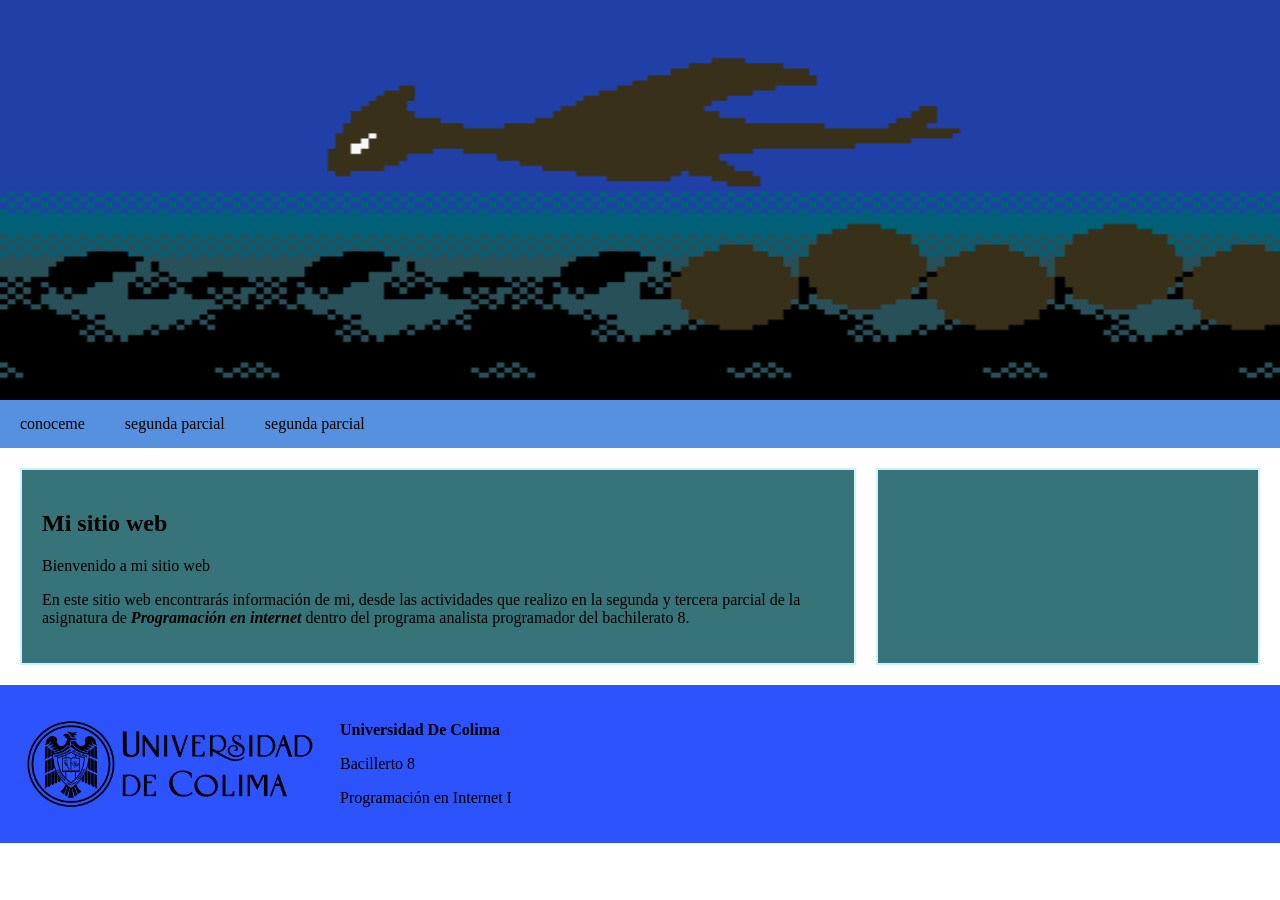
==== index.html @ 57e7c83c "Add files via upload" ====
<!DOCTYPE html>
<html lang="es">
    <head>
        <meta charset="UTF-8">
        
        <title>Mi Primer Página Web</title>
        <link rel="stylesheet" href="estilos.css">
    </head>
    <body>
            <header>
                <img src="lugif.gif" alt="Logo de la página web"></header>
            <nav>
                <ul>
                    <li><a href="#">conoceme</a>
                        <ul>
                            <li><a href="información.html">información personal</a></li>
                            <li><a href="pasatiempos.html">pasatiempos</a></li>
                        </ul>
                    </li>
                    <li><a href="#">segunda parcial</a>
                    <ul>
                        <li><a href="posiciones.html">posiciones en Html</a></li>
                    </ul>
                    </li>

                    <li><a href="#">segunda parcial</a></li>
                </ul>
            </nav>
            <section>
                <aside class="principal">   
                <h2>Mi sitio web</h2>
                <p>Bienvenido a mi sitio web</p>
                <p>En este sitio web encontrarás información de mi, desde las actividades 
                    que realizo en la segunda y tercera parcial de la asignatura de <b><i>Programación en internet</i></b>
                    dentro del programa analista programador del bachilerato 8.
                </p>
                </aside>
                <aside class="secundario"> 
                <iframec 
                width="100%"
                height="315" 
                src="https://share.google/stMobqKC5Vy4GSdkJ"
                title="video de youtube"
                allowfullscreen></iframec>    
                
                </aside>
            </section>
            <footer>
                <img src="logoudc.png" alt="logo udc">
                <div>
                    <p><strong>Universidad De Colima</strong></p>
                    <p>Bacillerto 8</p>
                    <p>Programación en Internet I</p>
                </div>
            </footer>
            </body>
</html>
---- estilos.css ----
body{
    margin : 0;
}

header{
    width: 100%;
    height: 400px;
}

header img{
    width: 100%;
    height: 400px;
    obje-fit: cover;
}
nav{
    background-color: #1b6bd4bd;
}
nav ul{
    list-style: none;
    margin: 0;
    padding: 0;
}
nav > ul{
    display: flex;
}
nav li {
    position: relative;
}
nav a{
    display: block;
    color: black ;
    text-decoration: none ;
    padding: 15px 20px;
}
nav a:hover{
    background-color: rgb(0, 104, 95);
}
nav li ul{
    display: none;
    position: absolute;
    background-color: rgb(80, 129, 170);
    min-width: 180px;
}
nav li:hover ul{
    display:block;
}
footer{
    background-color: rgb(45, 83, 255);
    color: black;
    display: flex;
    align-items: center ;
    padding: 20px;
}

footer img{
    width: 300PX;
    height: 100PX;
    margin-right: 20PX;
}

section{
    display: flex;
    gap: 20px;
    padding: 20px;
    min-width: 350px;
}

.principal{
    width: 70%;
    background-color: #367479;
    padding: 20px;
    border: 2px solid #caf2f8;
}
.secundario{
    width: 30%;
    background-color: #367479;
    padding: 20px;
    border: 2px solid #caf2f8;
}
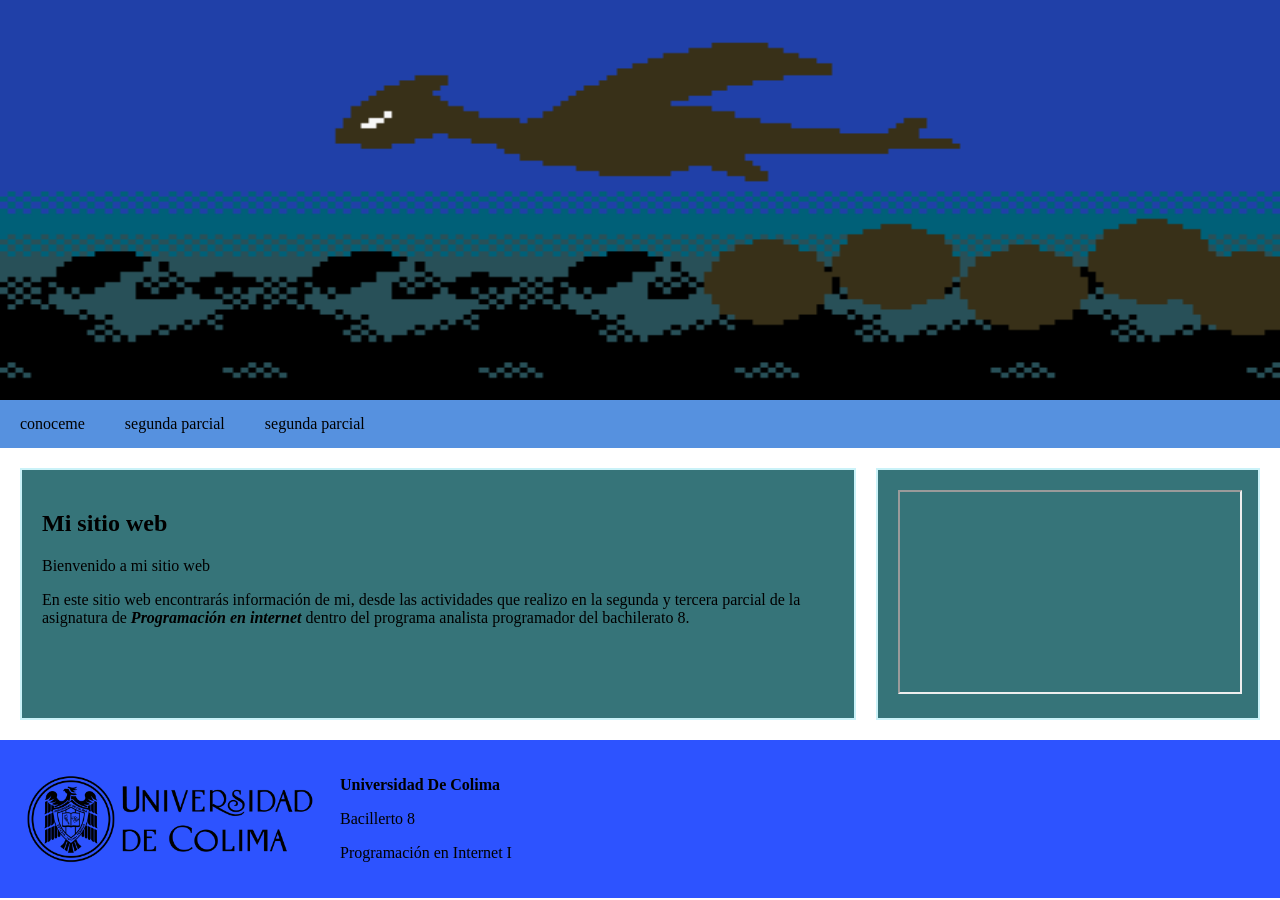
==== commit f06fee0e: "Add multimedia content and navigation updates for "Mi Mundo Digital"" ====
--- a/index.html
+++ b/index.html
@@ -15,6 +15,7 @@
                         <ul>
                             <li><a href="información.html">información personal</a></li>
                             <li><a href="pasatiempos.html">pasatiempos</a></li>
+                            <li><a href="mundodigital.html">Mundo Digital</a></li>
                         </ul>
                     </li>
                     <li><a href="#">segunda parcial</a>
@@ -36,12 +37,12 @@
                 </p>
                 </aside>
                 <aside class="secundario"> 
-                <iframec 
+                <iframe
                 width="100%"
                 height="315" 
                 src="https://share.google/stMobqKC5Vy4GSdkJ"
                 title="video de youtube"
-                allowfullscreen></iframec>    
+                allowfullscreen></iframe>    
                 
                 </aside>
             </section>
--- a/estilos.css
+++ b/estilos.css
@@ -77,3 +77,16 @@
     padding: 20px;
     border: 2px solid #caf2f8;
 }
+
+.MD{
+width: 80%;
+height: 20%;
+display: center;
+border-radius: 10px;
+}
+
+.secundario iframe{
+    width: 100%;
+    height: 200px;
+    display: center;
+}
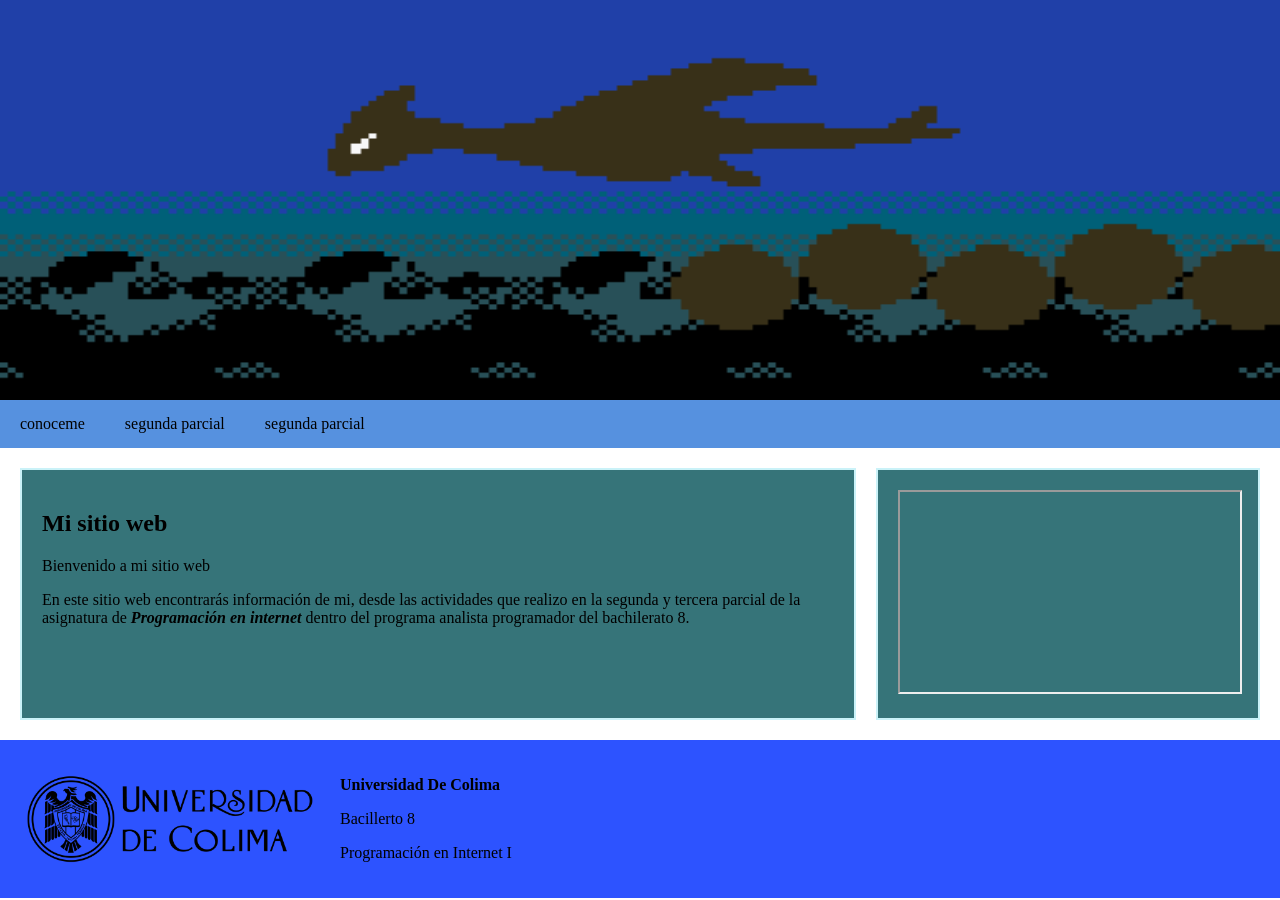
==== commit 22425bf5: "Add files via upload" ====
--- a/index.html
+++ b/index.html
@@ -21,6 +21,8 @@
                     <li><a href="#">segunda parcial</a>
                     <ul>
                         <li><a href="posiciones.html">posiciones en Html</a></li>
+                        <li><a href="temperaturas.html"></a>Java script practica</li>
+                        <li><a href="practicaDePosiciones.html">práctica de posiciones en Html</a></li>
                     </ul>
                     </li>
 
--- a/estilos.css
+++ b/estilos.css
@@ -89,4 +89,85 @@
     width: 100%;
     height: 200px;
     display: center;
+}
+
+.box-orange {
+     background: orange;
+  height: 100px;
+  width: 100px;
+}
+
+.box-blue{
+    background: lightskyblue;
+  height: 100px;
+  width: 100px; 
+  position: static;
+}
+
+.box-purple {
+     background: purple;
+  height: 100px;
+  width: 100px;
+  position: relative;
+  top: 100px;
+  height: 100px;
+  left: 100px;
+}
+.box-green{
+    background: rgb(2, 242, 62);
+  height: 100px;
+  width: 100px; 
+  position:static;
+}
+.box-red {
+     background: red;
+  height: 100px;
+  width: 100px;
+  position: absolute;
+  right: 5px;
+}
+.box-yellow{
+    background: yellow;
+  height: 100px;
+  width: 100px; 
+  position:static;
+}
+.container {
+  position: relative;
+  background-color: #8b89898b;
+  width: 500px;
+  height: 180px;
+}
+.box-pink {
+  position: fixed;
+  background-color: pink;
+  width: 100px;
+  height: 100px;
+  right: 5px;
+}
+.box-brown{
+  position: static;
+  background-color: brown;
+  width: 100px;
+  height: 100px;
+}
+.box-black {
+  position: fixed;
+  background-color: black;
+  width: 100px;
+  height: 100px;
+  right: 5px;
+}
+.box-white{
+  position: static;
+  background-color: white;
+  width: 100px;
+  height: 100px;
+}
+.sticky {
+  position: sticky;
+  background: red;
+  top: 0;
+  padding: 10px;
+  color: white;
 }
